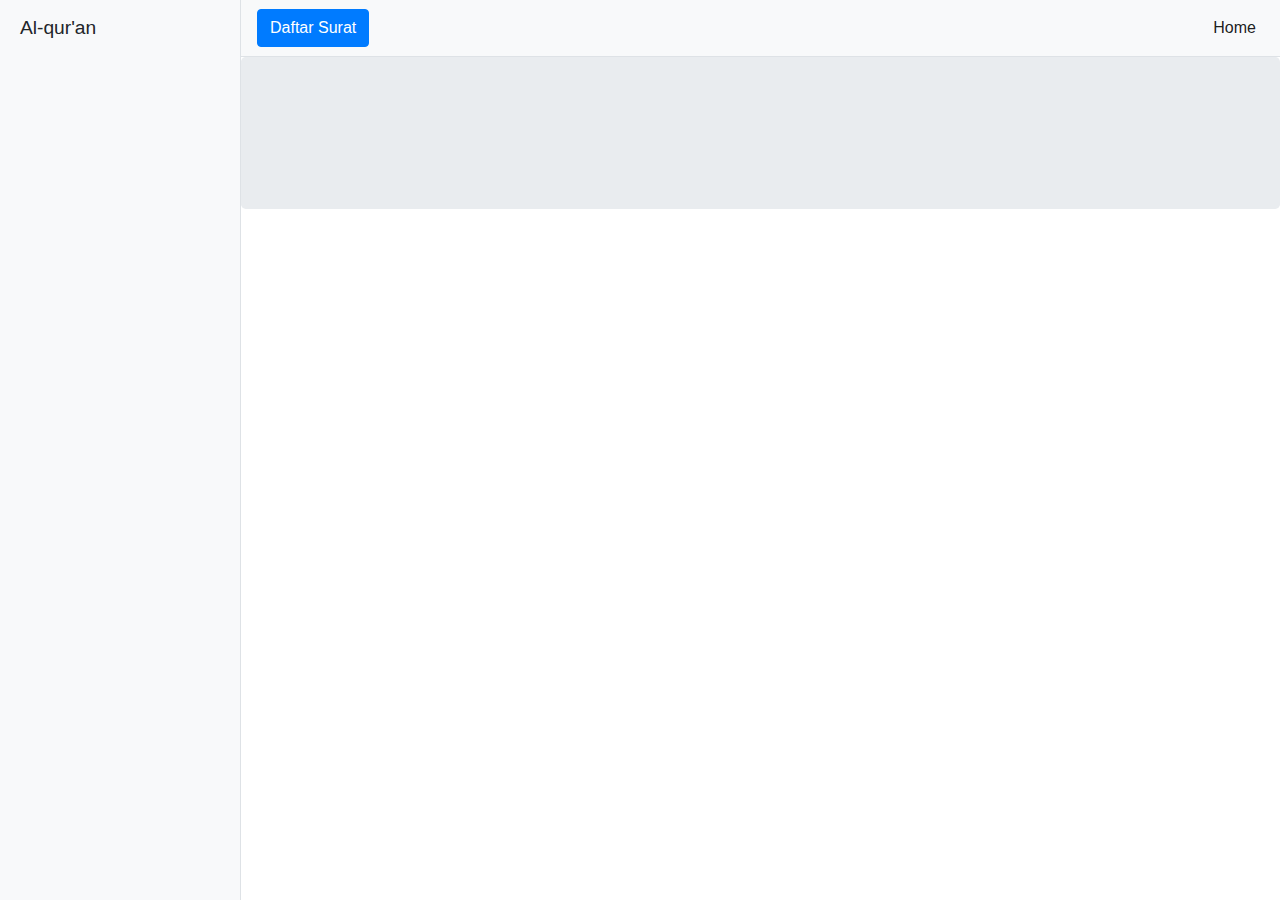
==== quran.html @ a331b8d8 "first commit" ====
<!DOCTYPE html>
<html lang="en">

<head>

  <meta charset="utf-8">
  <meta name="viewport" content="width=device-width, initial-scale=1, shrink-to-fit=no">
  <meta name="description" content="Al-Quran JSON Indonesia Kemenag">
  <meta name="author" content="iqbalsyamhad">

  <title>Al-Quran JSON Indonesia Kemenag</title>

  <!-- Bootstrap core CSS -->
  <link href="vendor/bootstrap/css/bootstrap.min.css" rel="stylesheet">

  <!-- Custom styles for this template -->
  <link href="css/simple-sidebar.css" rel="stylesheet">

  <!-- Other custom styles -->
  <link href="css/styles.css" rel="stylesheet">

</head>

<body>

  <div class="d-flex" id="wrapper">

    <!-- Sidebar -->
    <div class="bg-light border-right" id="sidebar-wrapper">
      <div class="sidebar-heading">Al-qur'an </div>
      <div class="list-group list-group-flush" id="sidenav"></div>
    </div>
    <!-- /#sidebar-wrapper -->

    <!-- Page Content -->
    <div id="page-content-wrapper">

      <nav class="navbar navbar-expand-lg navbar-light bg-light border-bottom">
        <button class="btn btn-primary" id="menu-toggle">Daftar Surat</button>

        <button class="navbar-toggler" type="button" data-toggle="collapse" data-target="#navbarSupportedContent"
          aria-controls="navbarSupportedContent" aria-expanded="false" aria-label="Toggle navigation">
          <span class="navbar-toggler-icon"></span>
        </button>

        <div class="collapse navbar-collapse" id="navbarSupportedContent">
          <ul class="navbar-nav ml-auto mt-2 mt-lg-0">
            <li class="nav-item active">
              <a class="nav-link" href="">Home <span class="sr-only">(current)</span></a>
            </li>
          </ul>
        </div>
      </nav>

      <section class="jumbotron">
        <div class="container-fluid">
          <div style="text-align: center;" id="loadingview"></div>
        </div>
        <h1 class="mt-4" id="surahtitle" style="text-align: center;"></h1>
        <div id="surah" style="margin: 20;"></div>
      </section>
    </div>
  </div>
  <!-- /#page-content-wrapper -->

  </div>
  <!-- /#wrapper -->

  <!-- Bootstrap core JavaScript -->
  <script src="vendor/jquery/jquery.min.js"></script>
  <script src="vendor/bootstrap/js/bootstrap.bundle.min.js"></script>

  <!-- Menu Toggle Script -->
  <script>
    $("#menu-toggle").click(function (e) {
      e.preventDefault();
      $("#wrapper").toggleClass("toggled");
    });

    var baseurl = 'https://raw.githubusercontent.com/iqbalsyamhad/Al-Quran-JSON-Indonesia-Kemenag/master/';
    var isLoading = document.getElementById("loadingview");
    (function () {
      fetch(baseurl + 'Daftar%20Surat.json')
        .then(function (response) {
          return response.json();
        })
        .then(function (json) {
          var navContainer = document.getElementById("sidenav");
          for (var i = 0; i < json.data.length; i++) {
            var div = document.createElement("div");
            div.innerHTML = '<a class="list-group-item list-group-item-action bg-light" style="cursor: pointer;" onclick="getSurat(\'' + json.data[i].id + '\', \'' + json.data[i].surat_name.replace(/[^\w\s]/gi, '') + '\')">' + json.data[i].id + '. Surat ' + json.data[i].surat_name + '</a>';
            navContainer.appendChild(div);
          }
        })
        .catch(function (err) {
          alert('error: ' + err);
        });
    })();
    function getSurat(id, title) {
      isLoading.innerHTML = '<div class="spinner-border text-primary" role="status"><span class="sr-only">Loading...</span>'
      document.getElementById("surahtitle").innerHTML = title;
      var mainContainer = document.getElementById("surah");
      mainContainer.innerHTML = '';
      fetch(baseurl + 'Surat/' + id + '.json')
        .then(function (response) {
          return response.json();
        })
        .then(function (data) {
          for (var i = 0; i < data.data.length; i++) {
            var div = document.createElement("div");
            div.innerHTML = '<p class="arabic pull-right"><span class="badge badge-primary">' + data.data[i].aya_number + '</span> ' + data.data[i].aya_text + '</p><div class="clearfix"></div><p style="terjemah">' + data.data[i].translation_aya_text + '</p>';
            mainContainer.appendChild(div);
          }
          isLoading.innerHTML = ''
        })
        .catch(function (err) {
          alert('error: ' + err);
        });
    }
  </script>

</body>

</html>
---- css/simple-sidebar.css ----
/*!
 * Start Bootstrap - Simple Sidebar (https://startbootstrap.com/templates/simple-sidebar)
 * Copyright 2013-2020 Start Bootstrap
 * Licensed under MIT (https://github.com/StartBootstrap/startbootstrap-simple-sidebar/blob/master/LICENSE)
 */

 #wrapper {
    overflow-x: hidden;
 }

#sidebar-wrapper {
  min-height: 100vh;
  margin-left: -15rem;
  -webkit-transition: margin .25s ease-out;
  -moz-transition: margin .25s ease-out;
  -o-transition: margin .25s ease-out;
  transition: margin .25s ease-out;
}

#sidebar-wrapper .sidebar-heading {
  padding: 0.875rem 1.25rem;
  font-size: 1.2rem;
}

#sidebar-wrapper .list-group {
  width: 15rem;
}

#page-content-wrapper {
  min-width: 100vw;
}

#wrapper.toggled #sidebar-wrapper {
  margin-left: 0;
}

@media (min-width: 768px) {
  #sidebar-wrapper {
    margin-left: 0;
  }

  #page-content-wrapper {
    min-width: 0;
    width: 100%;
  }

  #wrapper.toggled #sidebar-wrapper {
    margin-left: -15rem;
  }
}
---- css/styles.css ----
@font-face {
    font-family: arabicfont;
    src: url("./../fonts/LPMQ.ttf");
}

.terjemah {
    color: grey;
    font-size: smaller;
}

.arabic {
    text-align: right;
    font-family: arabicfont;
    font-size: large;
}

.clearfix::after {
    content: "";
    clear: both;
    display: table;
}
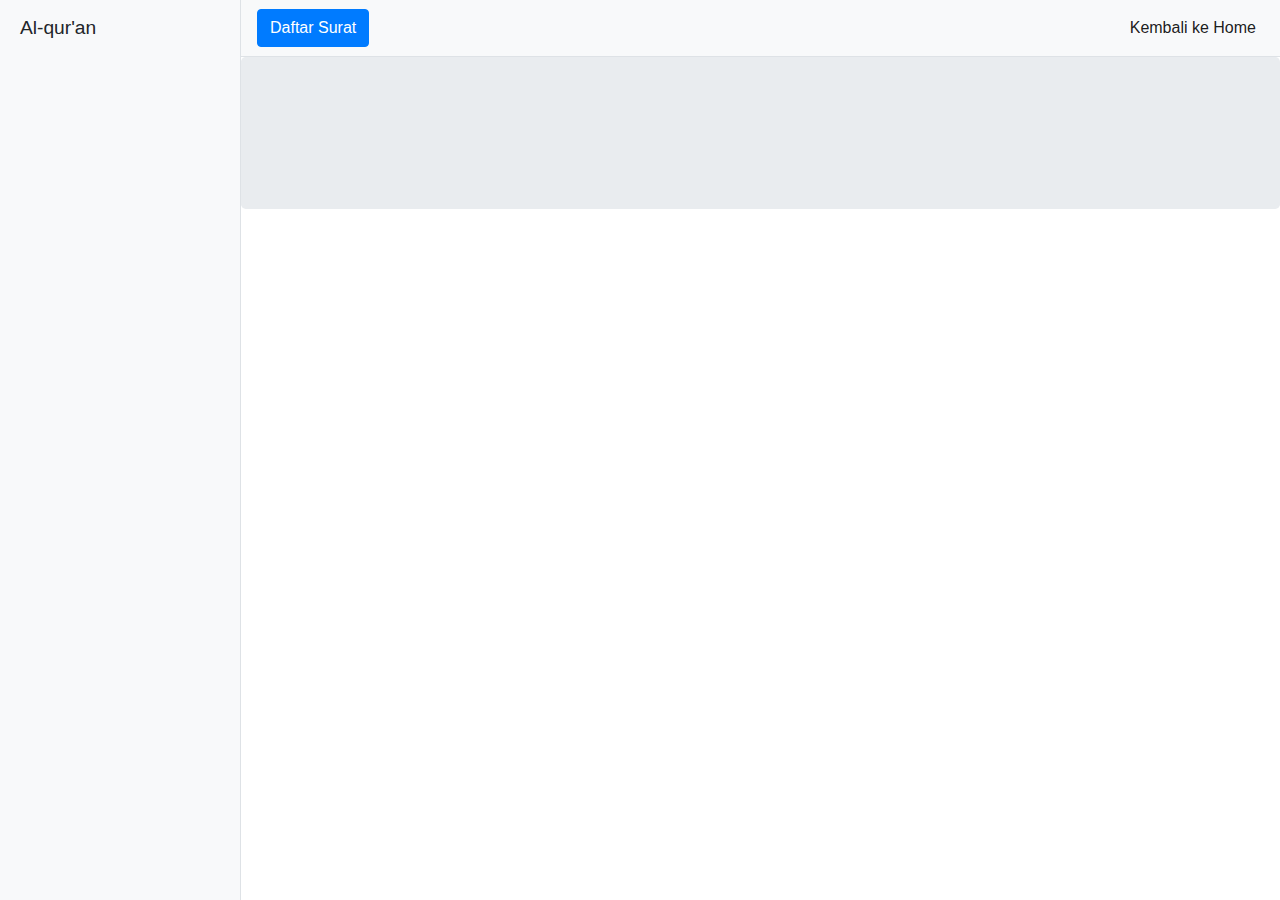
==== commit 292633de: "second" ====
--- a/quran.html
+++ b/quran.html
@@ -8,7 +8,7 @@
   <meta name="description" content="Al-Quran JSON Indonesia Kemenag">
   <meta name="author" content="iqbalsyamhad">
 
-  <title>Al-Quran JSON Indonesia Kemenag</title>
+  <title>Ramadan Diary</title>
 
   <!-- Bootstrap core CSS -->
   <link href="vendor/bootstrap/css/bootstrap.min.css" rel="stylesheet">
@@ -46,7 +46,7 @@
         <div class="collapse navbar-collapse" id="navbarSupportedContent">
           <ul class="navbar-nav ml-auto mt-2 mt-lg-0">
             <li class="nav-item active">
-              <a class="nav-link" href="">Home <span class="sr-only">(current)</span></a>
+              <a class="nav-link" href="yes/index.html">Kembali ke Home <span class="sr-only">(current)</span></a>
             </li>
           </ul>
         </div>
